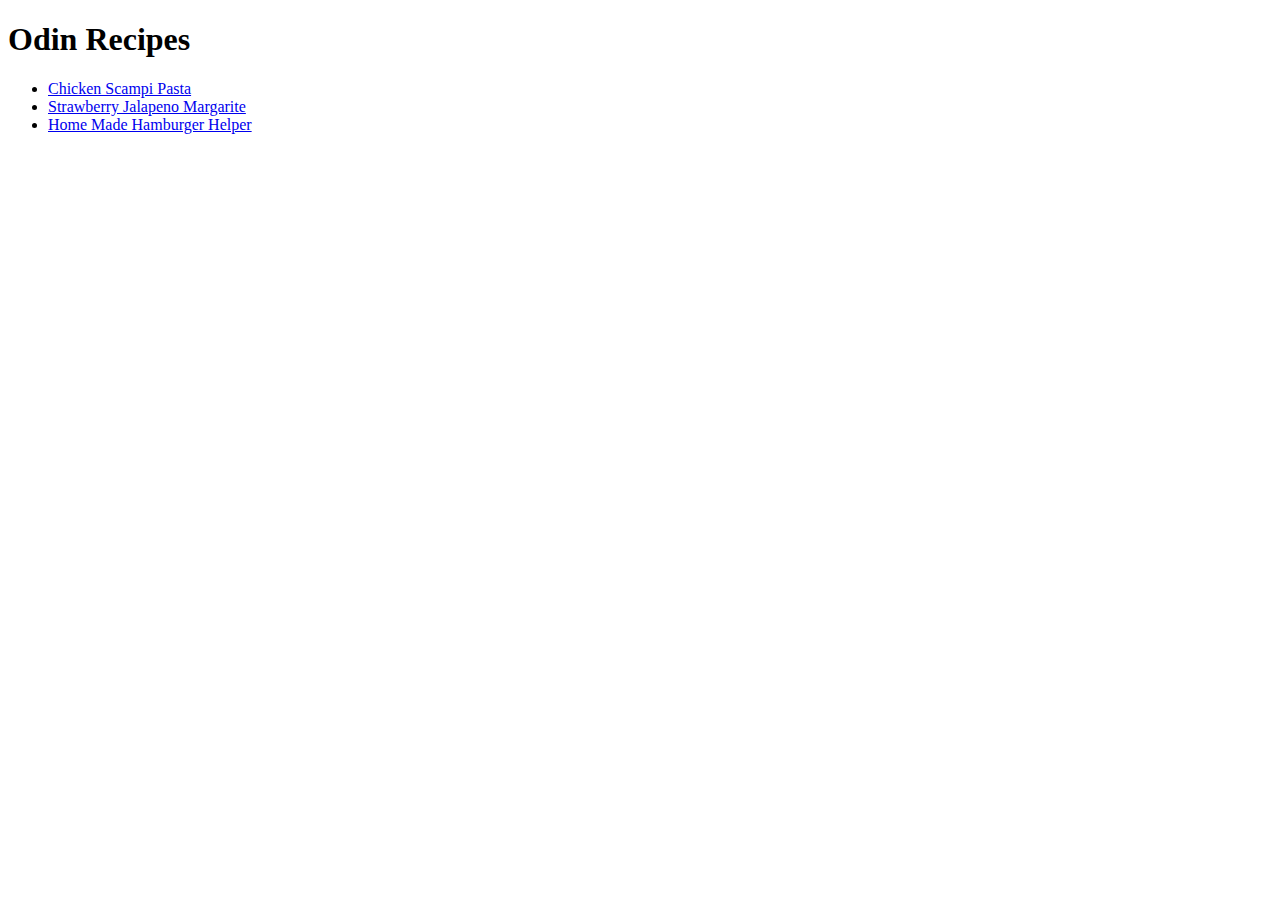
==== index.html @ 02b214ce "Add homepage to the web site" ====
<!DOCTYPE html>
<html lang="en">

<head>
    <meta charset="UTF-8">

    <title>Odin Recipes</title>
</head>

<body>
    <h1>Odin Recipes</h1>
    <ul>
        <li><a href="recipes/chickenscampipaste.html">Chicken Scampi Pasta</a></li>
        <li><a href="recipes/strawberryjalapenomargarita.html">Strawberry Jalapeno Margarite</a></li>
        <li><a href="recipes/homemadehamburgerhelper.html"> Home Made Hamburger Helper</a></li>
    </ul>
    
</body>

</html>
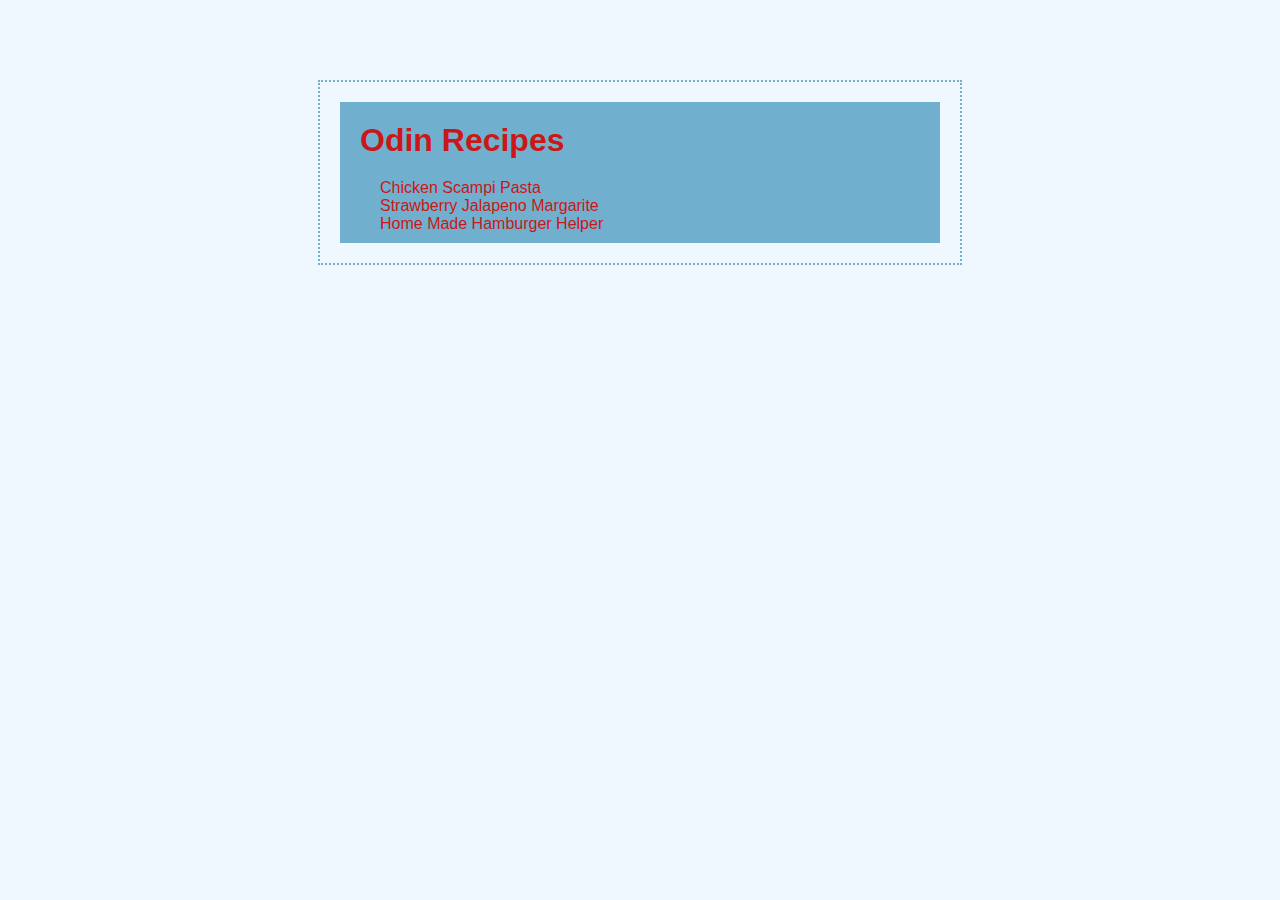
==== commit c32f567b: "ADD STYLES USING BOX MODEL CONCEPTS" ====
--- a/index.html
+++ b/index.html
@@ -5,6 +5,7 @@
     <meta charset="UTF-8">
 
     <title>Odin Recipes</title>
+    <link rel="stylesheet" href="style.css">
 </head>
 
 <body>
--- a/style.css
+++ b/style.css
@@ -0,0 +1,28 @@
+body{
+    max-width: 600px;
+    font-family: Verdana, Geneva, Tahoma, sans-serif;
+    margin: 80px auto;
+    /* padding:10px 5px 5px 100px; */
+    border: 2px dotted rgb(113, 175, 206);
+    padding: 20px;
+    color: rgb(202, 23, 23);
+    background-color: aliceblue;
+}
+h1,ul{
+    margin: 0;
+    /* padding:10px; */
+    background-color: rgb(113, 175, 206);
+    list-style: none;
+}
+h1{
+    padding: 20px;
+}
+ul{
+    
+    padding-bottom: 10px;
+}
+
+li a{
+    color: rgb(202, 23, 23);
+    text-decoration: none;
+}